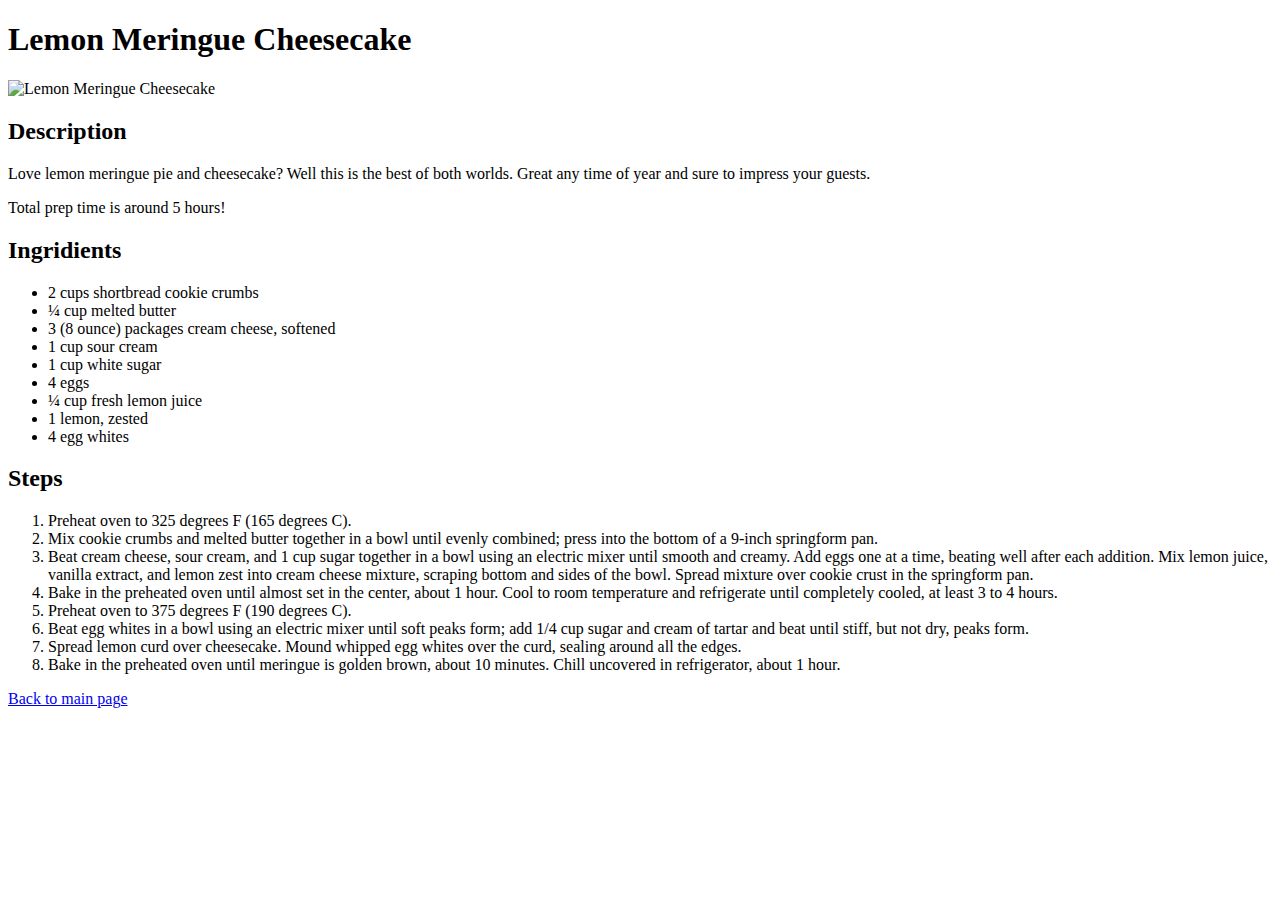
==== recipes/cheesecake.html @ 70839dd2 "First version" ====
<!DOCTYPE html>
<html lang="en">

<head>
    <meta charset="UTF-8">
    <meta http-equiv="X-UA-Compatible" content="IE=edge">
    <meta name="viewport" content="width=device-width, initial-scale=1.0">
    <title>Lemon Meringue Cheesecake</title>
</head>

<body>
    <h1>Lemon Meringue Cheesecake</h1>
    <img src="https://imagesvc.meredithcorp.io/v3/mm/image?url=https%3A%2F%2Fpublic-assets.meredithcorp.io%2F184c659062c1ad88d6ca68c13aa64d53%2F164477576164014C72-47F2-4CA3-85E1-072E92C46C90.jpeg&w=853&h=571&c=sc&poi=face&q=60"
        alt="Lemon Meringue Cheesecake">
    <h2> Description </h2>
    <p> Love lemon meringue pie and cheesecake? Well this is the best of both worlds. Great any time of year and sure to
        impress your guests.</p>
    <p> Total prep time is around 5 hours!</p>
    <h2> Ingridients </h2>
    <ul>
        <li> 2 cups shortbread cookie crumbs</li>
        <li> ¼ cup melted butter </li>
        <li> 3 (8 ounce) packages cream cheese, softened</li>
        <li> 1 cup sour cream</li>
        <li> 1 cup white sugar</li>
        <li> 4 eggs</li>
        <li> ¼ cup fresh lemon juice</li>
        <li> 1 lemon, zested</li>
        <li> 4 egg whites</li>
    </ul>
    <h2> Steps </h2>
    <ol>
        <li> Preheat oven to 325 degrees F (165 degrees C).</li>
        <li> Mix cookie crumbs and melted butter together in a bowl until evenly combined; press into the bottom of a
            9-inch springform pan.</li>
        <li> Beat cream cheese, sour cream, and 1 cup sugar together in a bowl using an electric mixer until smooth and
            creamy. Add eggs one at a time, beating well after each addition. Mix lemon juice, vanilla extract, and
            lemon zest into cream cheese mixture, scraping bottom and sides of the bowl. Spread mixture over cookie
            crust in the springform pan.</li>
        <li> Bake in the preheated oven until almost set in the center, about 1 hour. Cool to room temperature and
            refrigerate until completely cooled, at least 3 to 4 hours.</li>
        <li> Preheat oven to 375 degrees F (190 degrees C).</li>
        <li> Beat egg whites in a bowl using an electric mixer until soft peaks form; add 1/4 cup sugar and cream of
            tartar and beat until stiff, but not dry, peaks form.</li>
        <li> Spread lemon curd over cheesecake. Mound whipped egg whites over the curd, sealing around all the edges.
        </li>
        <li> Bake in the preheated oven until meringue is golden brown, about 10 minutes. Chill uncovered in
            refrigerator, about 1 hour.</li>
    </ol>
    <a href="../index.html"> Back to main page</a>

</body>

</html>
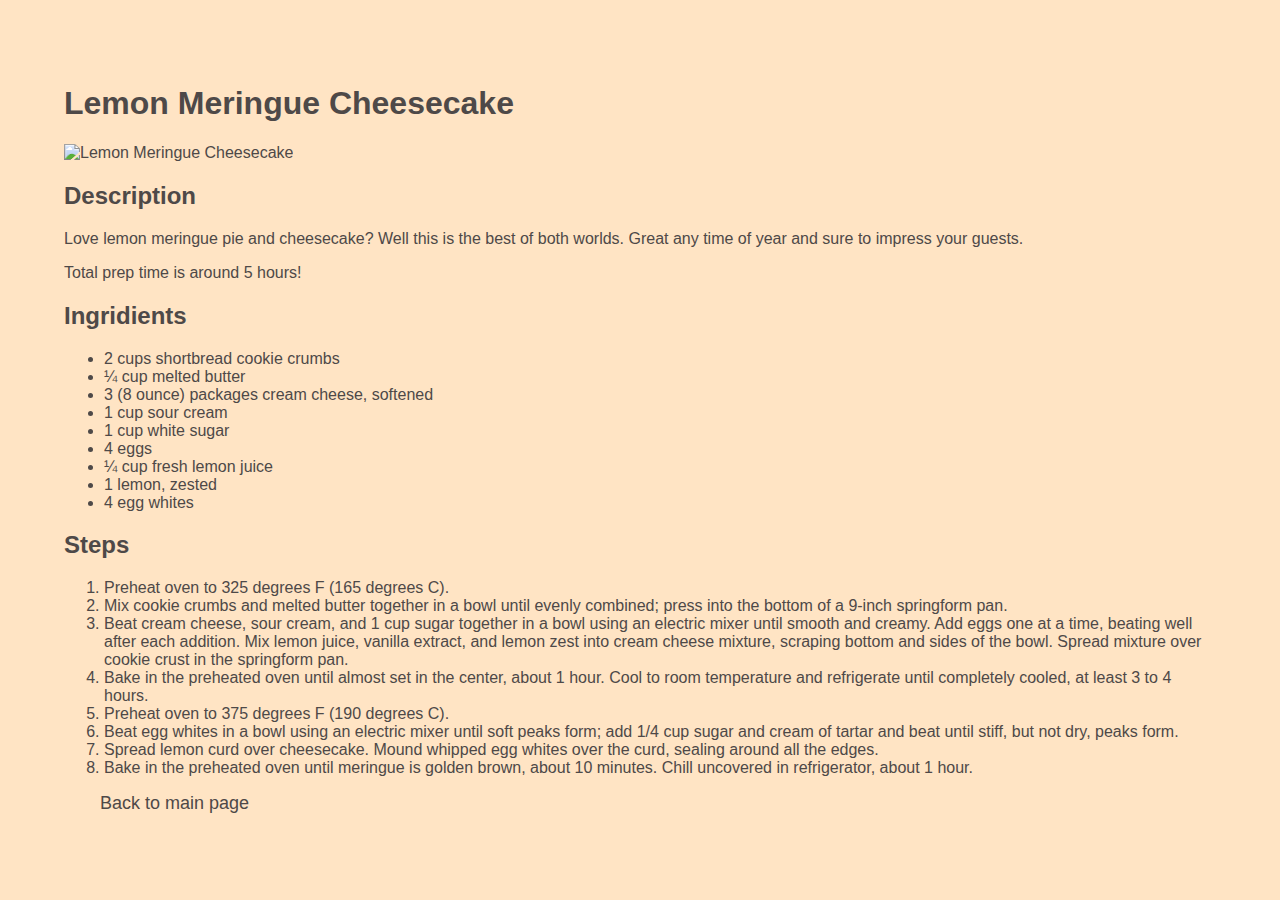
==== commit 94eb80c3: "Added CSS styling" ====
--- a/recipes/cheesecake.html
+++ b/recipes/cheesecake.html
@@ -2,6 +2,7 @@
 <html lang="en">
 
 <head>
+    <link rel="stylesheet" href="../styles.css">
     <meta charset="UTF-8">
     <meta http-equiv="X-UA-Compatible" content="IE=edge">
     <meta name="viewport" content="width=device-width, initial-scale=1.0">
--- a/styles.css
+++ b/styles.css
@@ -0,0 +1,99 @@
+body {
+    background-color: bisque;
+    color: rgb(78, 73, 72);
+    font-family: Verdana, Geneva, Tahoma, sans-serif;
+    margin: 0;
+    font-size: 16px;
+    padding: 4em;
+ 
+}
+#content-wrapper {
+    
+    width:900px;
+    display: block;
+    border: 4px solid  rgb(78, 73, 72);
+    margin-left:  auto;
+    margin-right: auto;
+    margin-top: 5em;
+    text-align: center;
+    padding-bottom: 2em;
+}
+#content-wrapper h1 {
+    font-size: 3em;
+    margin-top: 2em;
+    margin-bottom: 1em;
+}
+#content-wrapper hr {
+    
+    width: 60%;
+    height:1px;
+    margin-left:  auto;
+    margin-right: auto;
+    background-color: rgb(78, 73, 72);
+    border: none;  
+}
+    
+    
+.menu_pic{
+    margin-top: 2em;
+    display: flex;
+    flex-basis: 30%;  
+    flex-direction: row;
+}
+.menu_pic img {
+    width: 100%;
+    flex-basis: 100px;
+}
+
+nav {
+    display: block;
+    margin: 1em 0 2em 0;
+    padding: 0;
+}
+ nav ul {
+    list-style-type: none;
+    margin : 0;
+    padding: 0;
+    
+}
+
+nav li {
+    float: left;
+}
+
+  nav li a{
+    /* display: flex;  */
+    text-decoration: none;
+    color: rgb(78, 73, 72);
+    font-weight: 500;
+}
+
+nav li a:hover{
+    
+    color: rgb(136, 108, 89);
+}
+a{
+    font-size: large;
+    text-decoration: none;
+    color: rgb(78, 73, 72);
+    margin: 2em;
+}
+a:hover{
+    
+    color: rgb(136, 100, 89);
+}
+
+
+@media (max-width: 900px) {
+    #content-wrapper {
+    
+        width:90%;
+        display: block;
+        border: 4px solid  rgb(78, 73, 72);
+        margin-left:  auto;
+        margin-right: auto;
+        margin-top: 5em;
+        text-align: center;
+        padding-bottom: 2em;
+    }
+}
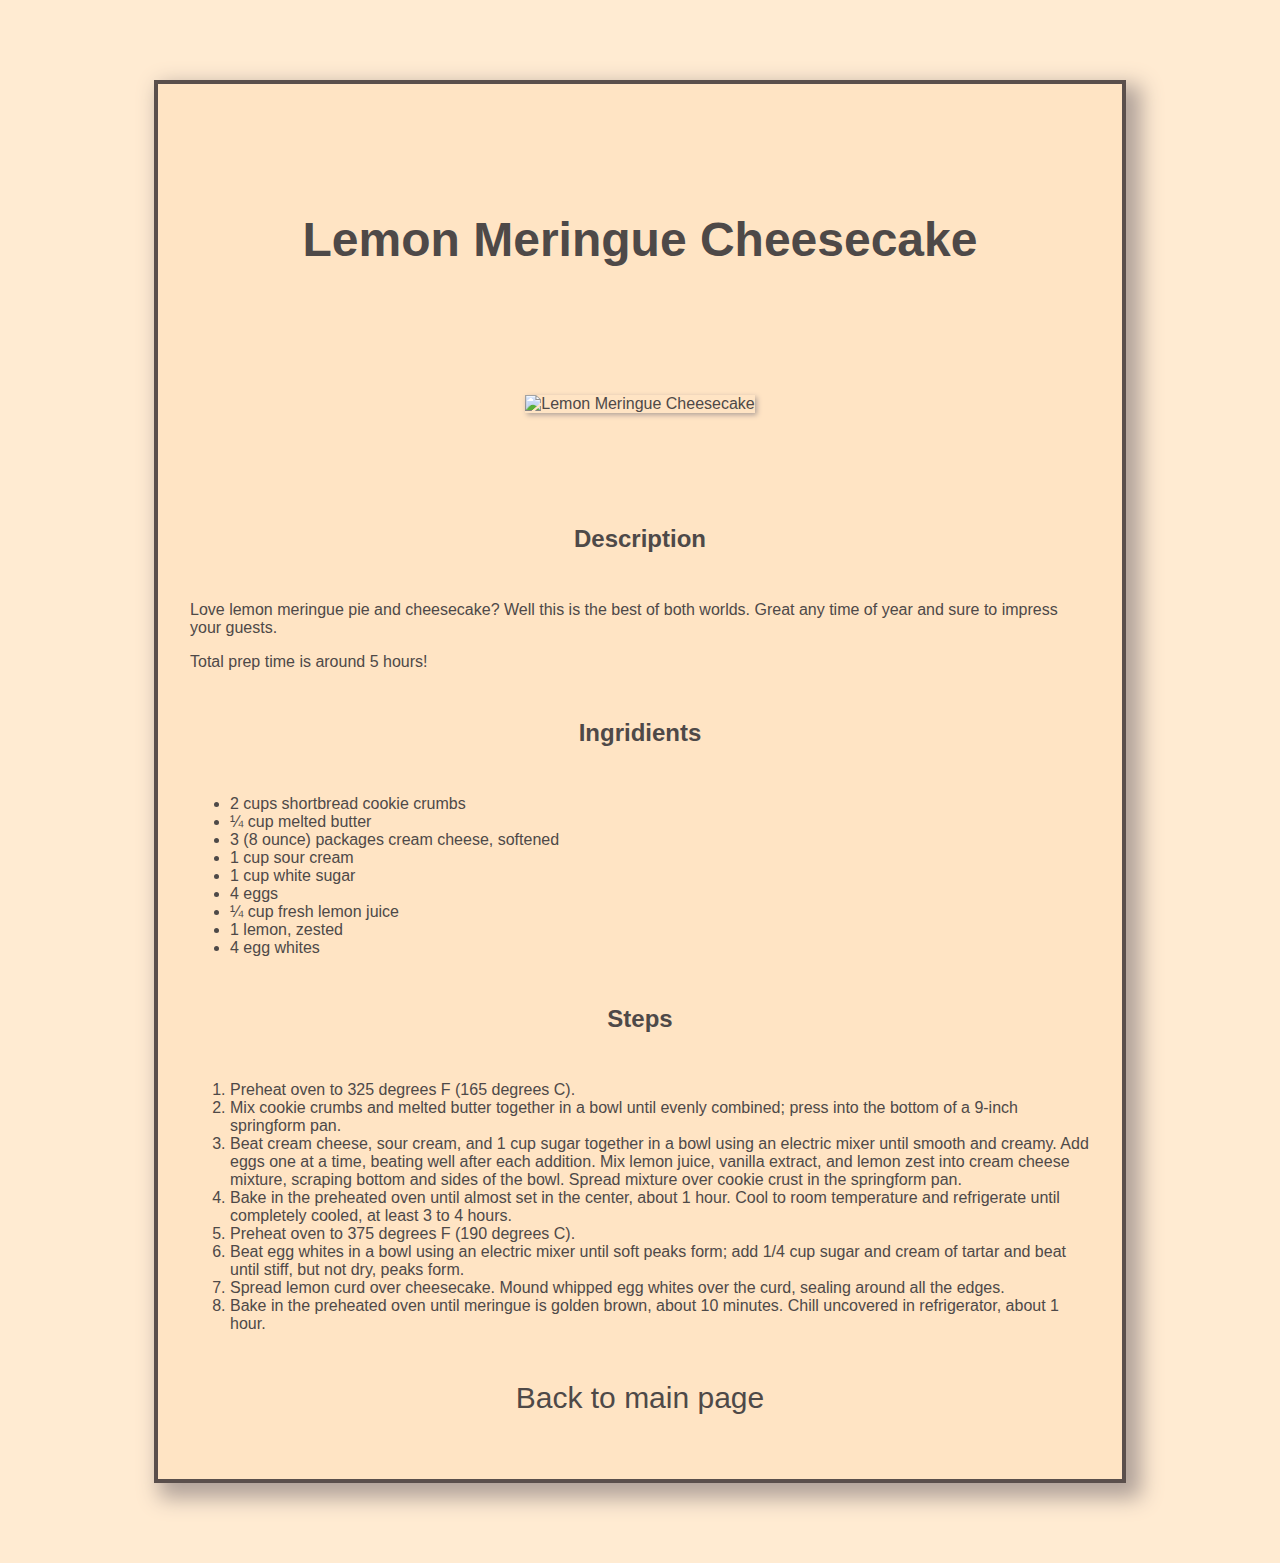
==== commit 4bd5c572: "Add files via upload" ====
--- a/recipes/cheesecake.html
+++ b/recipes/cheesecake.html
@@ -10,9 +10,11 @@
 </head>
 
 <body>
+    <div class="content-wrapper" id="recipe-content">
     <h1>Lemon Meringue Cheesecake</h1>
     <img src="https://imagesvc.meredithcorp.io/v3/mm/image?url=https%3A%2F%2Fpublic-assets.meredithcorp.io%2F184c659062c1ad88d6ca68c13aa64d53%2F164477576164014C72-47F2-4CA3-85E1-072E92C46C90.jpeg&w=853&h=571&c=sc&poi=face&q=60"
-        alt="Lemon Meringue Cheesecake">
+        alt="Lemon Meringue Cheesecake" class="recipe_image" id="cake-img">
+        <div class="recipe">
     <h2> Description </h2>
     <p> Love lemon meringue pie and cheesecake? Well this is the best of both worlds. Great any time of year and sure to
         impress your guests.</p>
@@ -48,7 +50,11 @@
         <li> Bake in the preheated oven until meringue is golden brown, about 10 minutes. Chill uncovered in
             refrigerator, about 1 hour.</li>
     </ol>
-    <a href="../index.html"> Back to main page</a>
+    <div class="back">
+        <a href="../index.html"> Back to main page</a>
+    </div>
+    </div>
+</div>
 
 </body>
 
--- a/styles.css
+++ b/styles.css
@@ -1,29 +1,30 @@
 body {
-    background-color: bisque;
+    background-color: rgb(255, 235, 210);
     color: rgb(78, 73, 72);
     font-family: Verdana, Geneva, Tahoma, sans-serif;
     margin: 0;
     font-size: 16px;
-    padding: 4em;
+    padding: 0em;
  
 }
-#content-wrapper {
-    
+.content-wrapper {
+    background-color: bisque;
     width:900px;
     display: block;
-    border: 4px solid  rgb(78, 73, 72);
+    border: 4px solid  rgb(90, 79, 76);
     margin-left:  auto;
     margin-right: auto;
     margin-top: 5em;
     text-align: center;
-    padding-bottom: 2em;
+    padding: 2em;
+    box-shadow: 10px 10px 20px 5px rgb(177, 162, 154); 
 }
-#content-wrapper h1 {
+.content-wrapper h1 {
     font-size: 3em;
     margin-top: 2em;
     margin-bottom: 1em;
 }
-#content-wrapper hr {
+.content-wrapper hr {
     
     width: 60%;
     height:1px;
@@ -31,30 +32,43 @@
     margin-right: auto;
     background-color: rgb(78, 73, 72);
     border: none;  
-}
-    
-    
+} 
 .menu_pic{
     margin-top: 2em;
     display: flex;
-    flex-basis: 30%;  
     flex-direction: row;
 }
 .menu_pic img {
     width: 100%;
-    flex-basis: 100px;
+}
+#pic1 {
+    height: 100%;
+    width: 110%;
+    box-shadow: 2px 2px  5px  rgb(177, 162, 154); 
+}
+#pic2 {
+    
+    height: 100%;
+    box-shadow: 2px 2px  5px rgb(177, 162, 154); 
+}
+#pic3 {
+    width:95%;
+    height: 100%;
+    box-shadow: 2px 2px  5px rgb(177, 162, 154); 
 }
 
+.menu_pic img:hover {
+    transform:scale(1.05);
+}
 nav {
     display: block;
-    margin: 1em 0 2em 0;
+    margin: 1em 0 4em 0;
     padding: 0;
 }
  nav ul {
     list-style-type: none;
     margin : 0;
     padding: 0;
-    
 }
 
 nav li {
@@ -62,14 +76,12 @@
 }
 
   nav li a{
-    /* display: flex;  */
     text-decoration: none;
     color: rgb(78, 73, 72);
     font-weight: 500;
 }
 
 nav li a:hover{
-    
     color: rgb(136, 108, 89);
 }
 a{
@@ -79,21 +91,84 @@
     margin: 2em;
 }
 a:hover{
+    color: rgb(136, 100, 89);
+}
+/*---------------------------*/
+#recipe-content {
+    margin-bottom: 5em;
+}
+#garlic-img {
+    width: 25em;
+    transform: rotate(-90deg);
+    margin-top: -6em ;
+    margin-bottom: -5em;  
+    box-shadow: 2px 2px  5px  rgb(177, 162, 154); 
+}
+#salmon-img{
+    width: 50%;
+    margin-top: 5em ;
+    margin-bottom: 4em;
+    box-shadow: 2px 2px  5px  rgb(177, 162, 154); 
+}
+#cake-img {
+    width: 60%;
+    margin-top: 5em ;
+    margin-bottom: 4em;  box-shadow: 2px 2px  5px  rgb(177, 162, 154); 
+}
+#recipe-content p, li {
+    text-align: left;
     
-    color: rgb(136, 100, 89);
+}
+#recipe-content h1 {
+    margin-top: 2em;
+    margin-bottom: 1em;
+}
+#recipe-content h2 {
+    margin-top: 2em;
+    margin-bottom: 2em;
+}
+/*
+#recipe-content a {
+    
+    margin-top: 30em ;
+    
+    font-size: 30px;
+
+}
+*/
+.back {
+    margin-top: 3em;
+    margin-bottom: 2em;
+}
+.back a {
+    font-size: 30px;
+    font-weight: 500;
+    margin-top: 3em;
+    margin-bottom: 2em;
+}
+#recipe-content a:hover {
+    color: rgb(136, 108, 89);
 }
 
 
 @media (max-width: 900px) {
-    #content-wrapper {
-    
+    .content-wrapper {
         width:90%;
         display: block;
         border: 4px solid  rgb(78, 73, 72);
         margin-left:  auto;
         margin-right: auto;
-        margin-top: 5em;
+        margin-top: 3em;
         text-align: center;
         padding-bottom: 2em;
     }
+    nav {
+        display: none;
+    }
+    .menu_pic{
+        margin-top: 2em;
+        display: flex;
+        flex-basis: 70%;  
+        flex-direction: column;
+    }
 }
